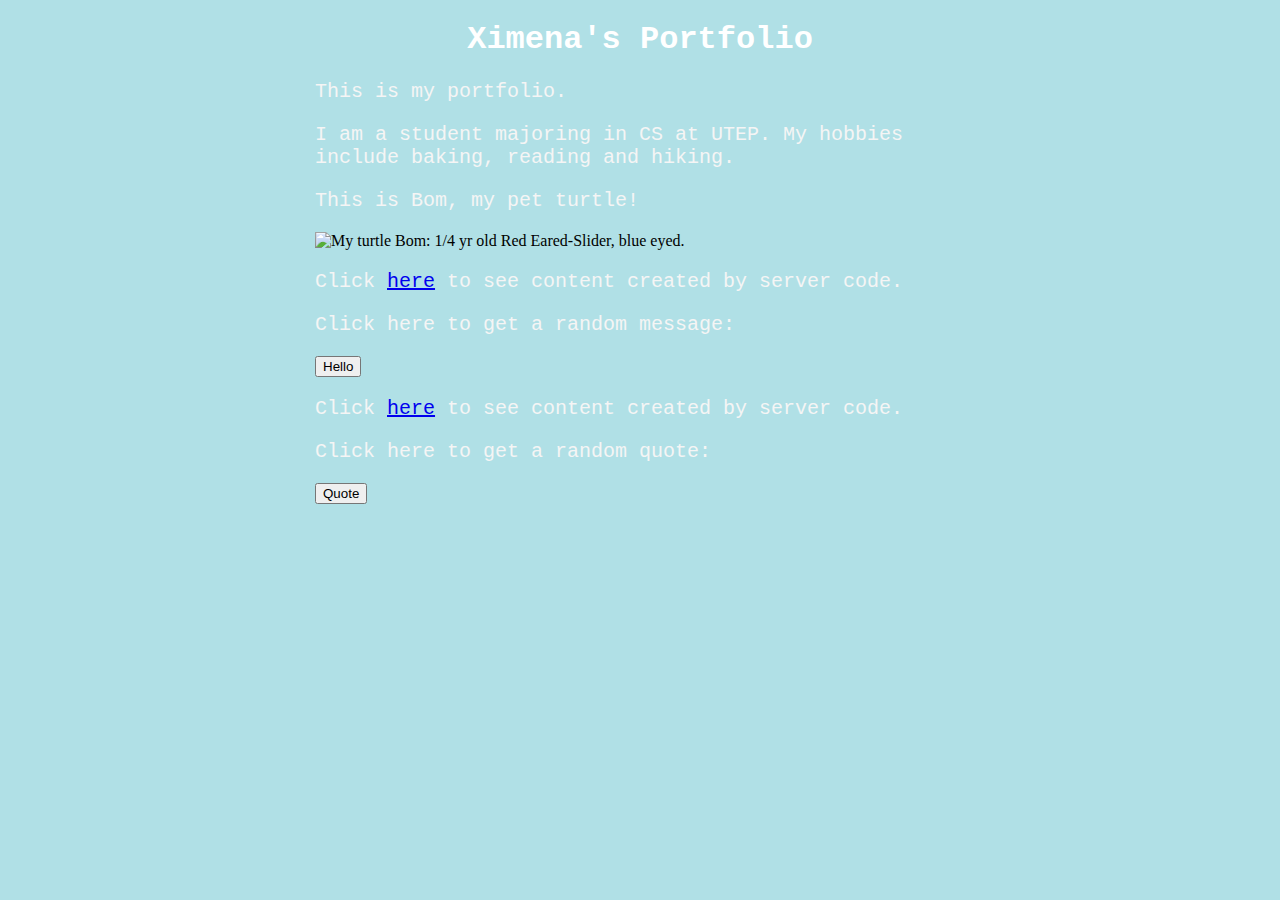
==== portfolio/src/main/webapp/index.html @ 637d01e4 "Add images folder and quote generator." ====
<!DOCTYPE html>
<html>
  <head>
    <style>
        body {
        background-color:powderblue;
        }

        h1 {
        color: white;
        font-family: "Lucida Console", "Courier New", monospace;
        text-align: center;
        }

        p {
        color: whitesmoke;
        font-family: "Lucida Console", "Courier New", monospace;
        font-size: 20px;
        }
        
    </style>
    <meta charset="UTF-8">
    <title>My Portfolio</title>
    <link rel="stylesheet" href="style.css">
    <script src="script.js"></script>
  </head>
  <body>
    <div id="content">
      <h1>Ximena's Portfolio</h1>
      <p>This is my portfolio.</p>
      <p>I am a student majoring in CS at UTEP. My hobbies include baking, reading and hiking.</p>
      <p>This is Bom, my pet turtle!</p>
      <img src="/images/Bom_img1.JPG" alt="My turtle Bom: 1/4 yr old Red Eared-Slider, blue eyed." width="512" height="359"/>
      
      <p>Click <a href="/hello">here</a> to see content created by server code.</p>
      <p>Click here to get a random message:</p>
      <button onclick="addRandomGreeting()">Hello</button>
      <div id="greeting-container"></div>

      <p>Click <a href="/Quote">here</a> to see content created by server code.</p>
      <p>Click here to get a random quote:</p>
      <button onclick="addRandomQuote()">Quote</button>
      <div id="quote-container"></div>
    </div>
  </body>
</html>
---- portfolio/src/main/webapp/style.css ----
#content {
  margin-left: auto;
  margin-right: auto;
  width: 650px;
}

#greeting-container {
  margin-top: 20px;
}
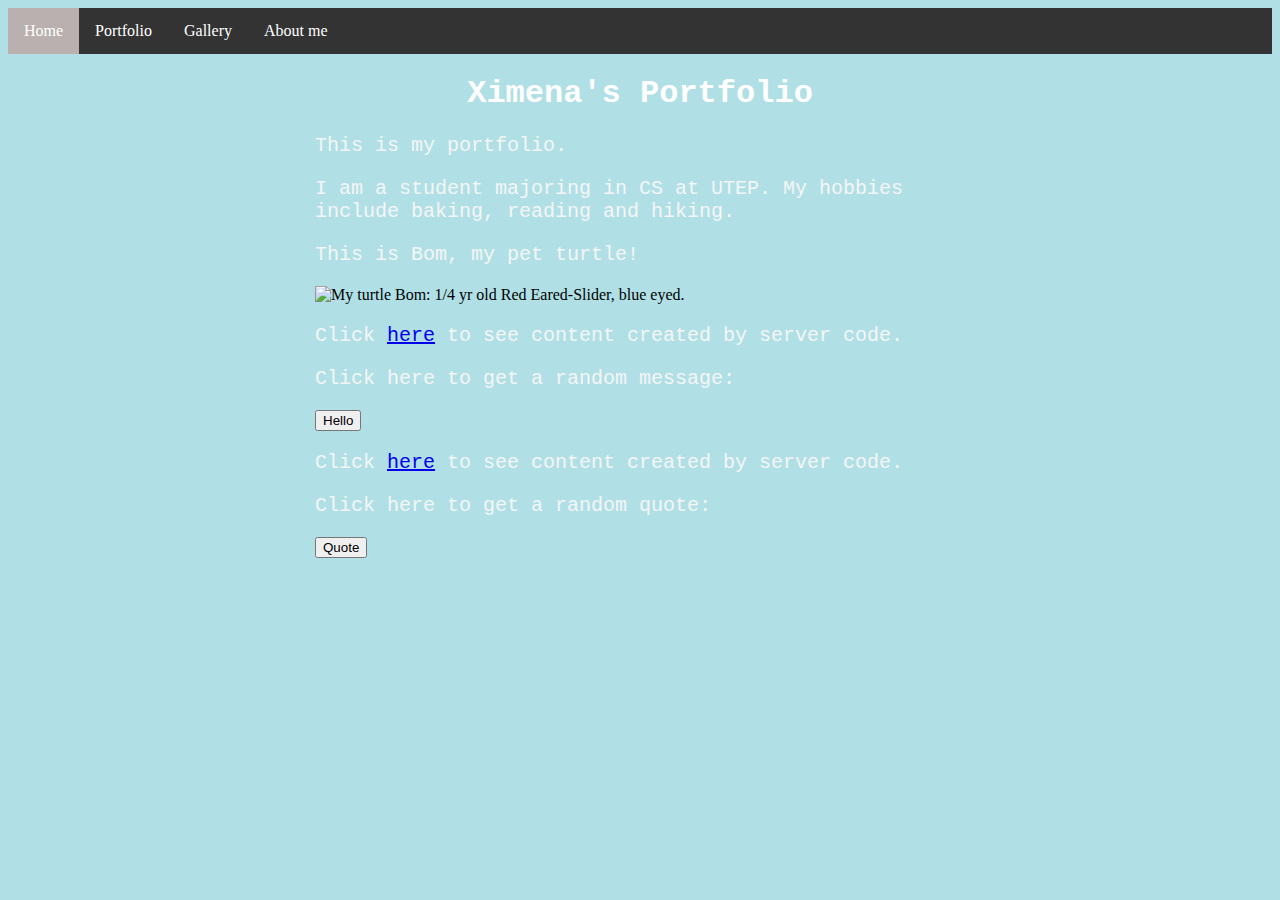
==== commit f3ee7632: "Add navegation bar, not yet functional. Will revisit and edit." ====
--- a/portfolio/src/main/webapp/index.html
+++ b/portfolio/src/main/webapp/index.html
@@ -24,14 +24,34 @@
     <link rel="stylesheet" href="style.css">
     <script src="script.js"></script>
   </head>
+
+  <!-- Page Content -->
   <body>
+    <!-- Navegation Bar -->
+    <!-- Trying to make a nice looking nav. bar
+    <div class="w3-padding-32">
+        <div class="nav-bar">
+            <a href="#" class="w3-bar-item w3-button">Home</a>
+            <a href="#" class="w3-bar-item w3-button w3-light-grey">Portfolio</a>
+            <a href="#" class="w3-bar-item w3-button">Contact</a>
+            <a href="#" class="w3-bar-item w3-button w3-hide-small">Weddings</a>
+        </div>
+    </div>
+    -->
+    <ul>
+        <li><a class="active" href="#home">Home</a></li>
+        <li><a href="#portfolio">Portfolio</a></li>
+        <li><a href="#gallery">Gallery</a></li>
+        <li><a href="#aboutme">About me</a></li>
+    </ul>
+    
     <div id="content">
       <h1>Ximena's Portfolio</h1>
       <p>This is my portfolio.</p>
       <p>I am a student majoring in CS at UTEP. My hobbies include baking, reading and hiking.</p>
       <p>This is Bom, my pet turtle!</p>
       <img src="/images/Bom_img1.JPG" alt="My turtle Bom: 1/4 yr old Red Eared-Slider, blue eyed." width="512" height="359"/>
-      
+  
       <p>Click <a href="/hello">here</a> to see content created by server code.</p>
       <p>Click here to get a random message:</p>
       <button onclick="addRandomGreeting()">Hello</button>
@@ -41,6 +61,7 @@
       <p>Click here to get a random quote:</p>
       <button onclick="addRandomQuote()">Quote</button>
       <div id="quote-container"></div>
+    
     </div>
   </body>
 </html>
--- a/portfolio/src/main/webapp/style.css
+++ b/portfolio/src/main/webapp/style.css
@@ -8,3 +8,59 @@
   margin-top: 20px;
 }
 
+ul {
+  list-style-type: none;
+  margin: 0;
+  padding: 0;
+  overflow: hidden;
+  background-color: #333;
+}
+
+li {
+  float: left;
+}
+
+li a {
+  display: block;
+  color: white;
+  text-align: center;
+  padding: 14px 16px;
+  text-decoration: none;
+}
+
+li a:hover{
+  background-color: #111;
+}
+
+.active{
+  background-color: rgb(187, 176, 176);
+}
+/*
+.nav-bar a {
+  display: inline-block;
+  color: white;
+  text-align: center;
+  background-color: #333;
+  padding: 14px;
+  text-decoration: none;
+  font-size: 17px;
+  border-radius: 5px;
+}
+
+/* Change the color of links on mouse-over */
+/*
+.pill-nav a:hover {
+  background-color: #111;
+  color: white;
+}
+
+/* Add a color to the active/current link */
+/*
+.pill-nav a.active {
+  background-color: dodgerblue;
+  color: white;
+}
+*/
+/*
+.w3-row-padding img {margin-bottom: 12px}
+*/
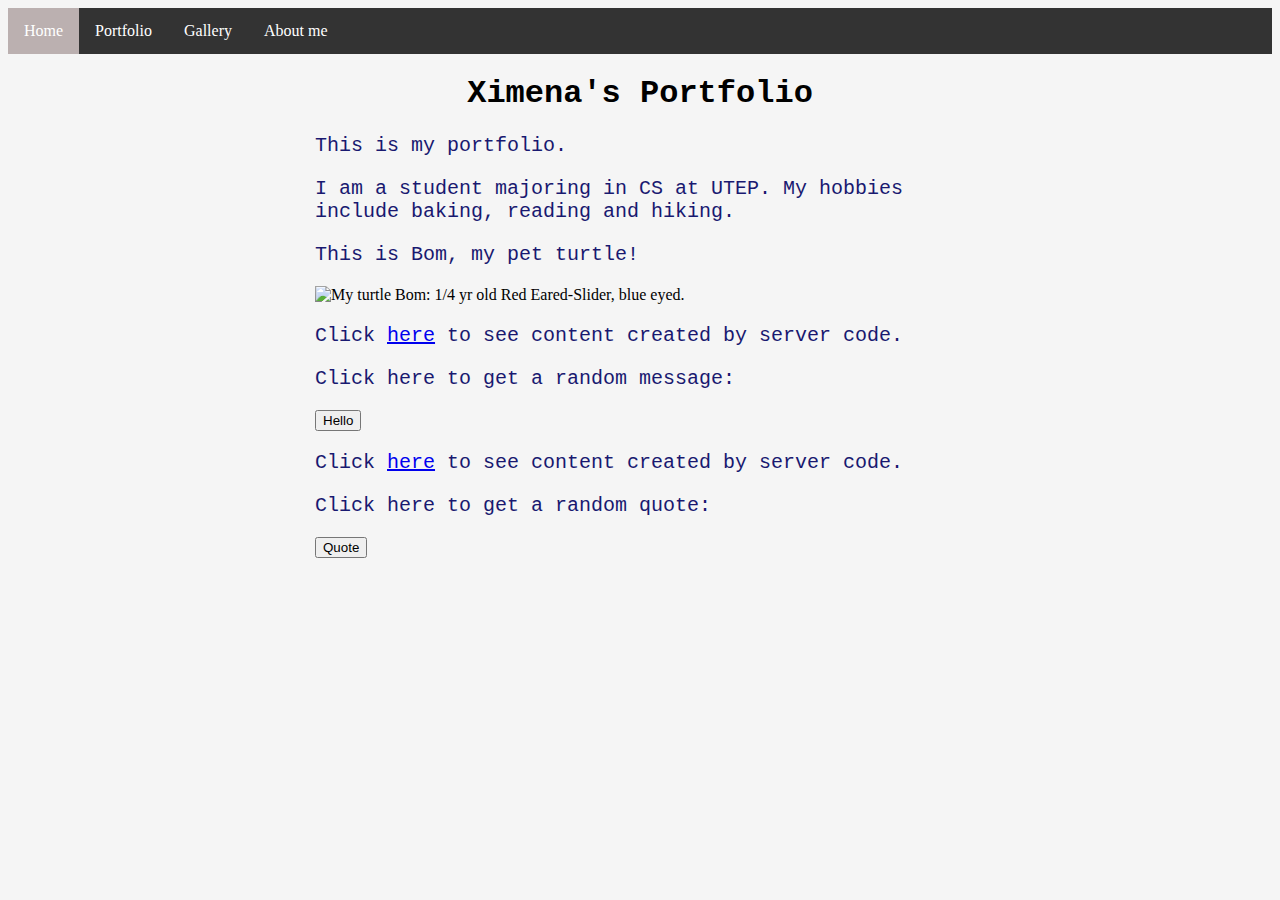
==== commit 8b9f2d36: "Styling now on CSS file" ====
--- a/portfolio/src/main/webapp/index.html
+++ b/portfolio/src/main/webapp/index.html
@@ -1,24 +1,6 @@
 <!DOCTYPE html>
 <html>
   <head>
-    <style>
-        body {
-        background-color:powderblue;
-        }
-
-        h1 {
-        color: white;
-        font-family: "Lucida Console", "Courier New", monospace;
-        text-align: center;
-        }
-
-        p {
-        color: whitesmoke;
-        font-family: "Lucida Console", "Courier New", monospace;
-        font-size: 20px;
-        }
-        
-    </style>
     <meta charset="UTF-8">
     <title>My Portfolio</title>
     <link rel="stylesheet" href="style.css">
--- a/portfolio/src/main/webapp/style.css
+++ b/portfolio/src/main/webapp/style.css
@@ -6,6 +6,22 @@
 
 #greeting-container {
   margin-top: 20px;
+}
+
+body {
+background-color:whitesmoke;
+}
+
+h1 {
+    color: black;
+    font-family: "Lucida Console", "Courier New", monospace;
+    text-align: center;
+}
+
+p {
+    color: midnightblue;
+    font-family: "Lucida Console", "Courier New", monospace;
+    font-size: 20px;
 }
 
 ul {
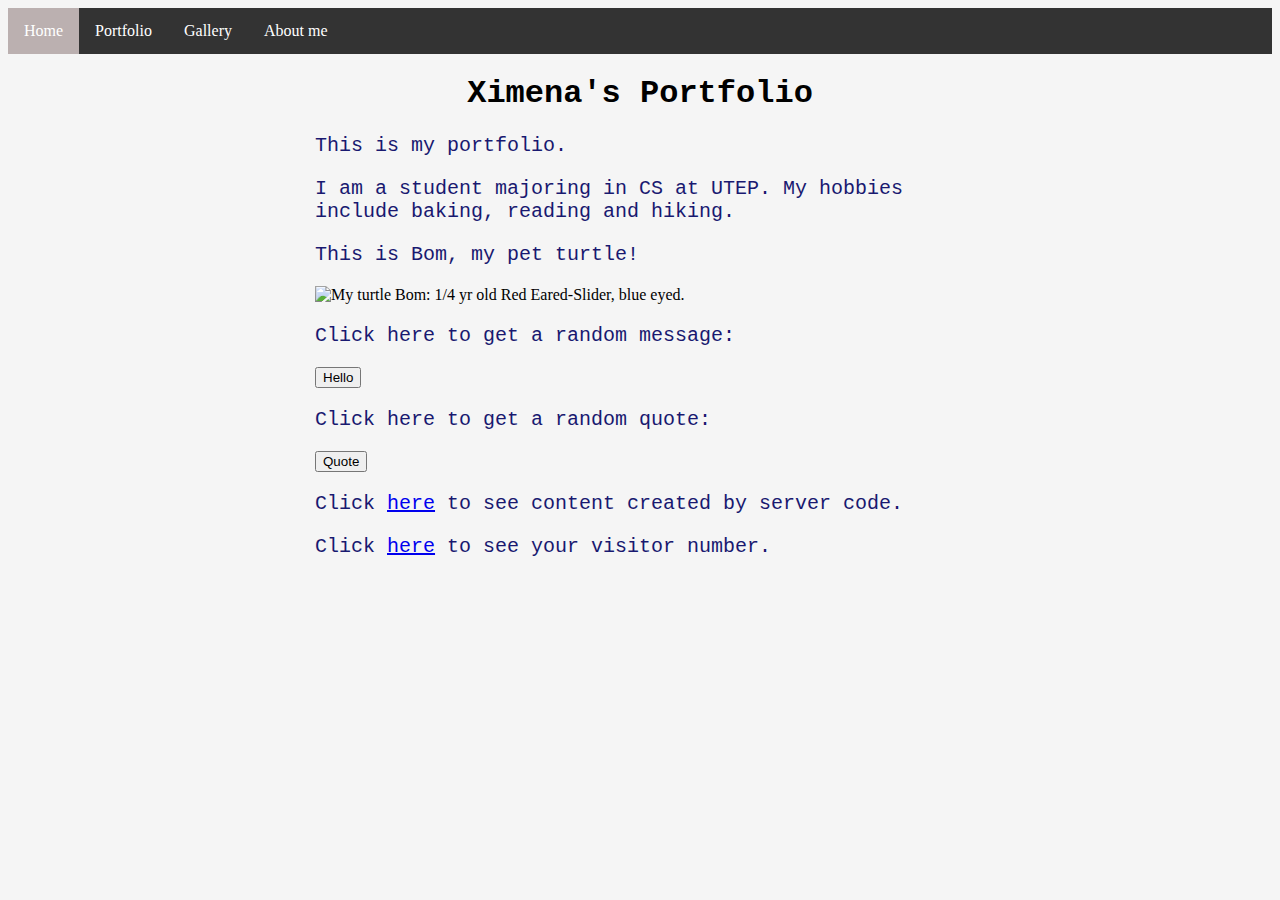
==== commit 4fd536bd: "Add Servlet count and respond to the 10th visitor" ====
--- a/portfolio/src/main/webapp/index.html
+++ b/portfolio/src/main/webapp/index.html
@@ -33,17 +33,17 @@
       <p>I am a student majoring in CS at UTEP. My hobbies include baking, reading and hiking.</p>
       <p>This is Bom, my pet turtle!</p>
       <img src="/images/Bom_img1.JPG" alt="My turtle Bom: 1/4 yr old Red Eared-Slider, blue eyed." width="512" height="359"/>
-  
-      <p>Click <a href="/hello">here</a> to see content created by server code.</p>
+
       <p>Click here to get a random message:</p>
       <button onclick="addRandomGreeting()">Hello</button>
       <div id="greeting-container"></div>
 
-      <p>Click <a href="/Quote">here</a> to see content created by server code.</p>
       <p>Click here to get a random quote:</p>
       <button onclick="addRandomQuote()">Quote</button>
       <div id="quote-container"></div>
     
+      <p>Click <a href="/hello">here</a> to see content created by server code.</p>
+      <p>Click <a href="/test_servlet">here</a> to see your visitor number.</p>
     </div>
   </body>
 </html>
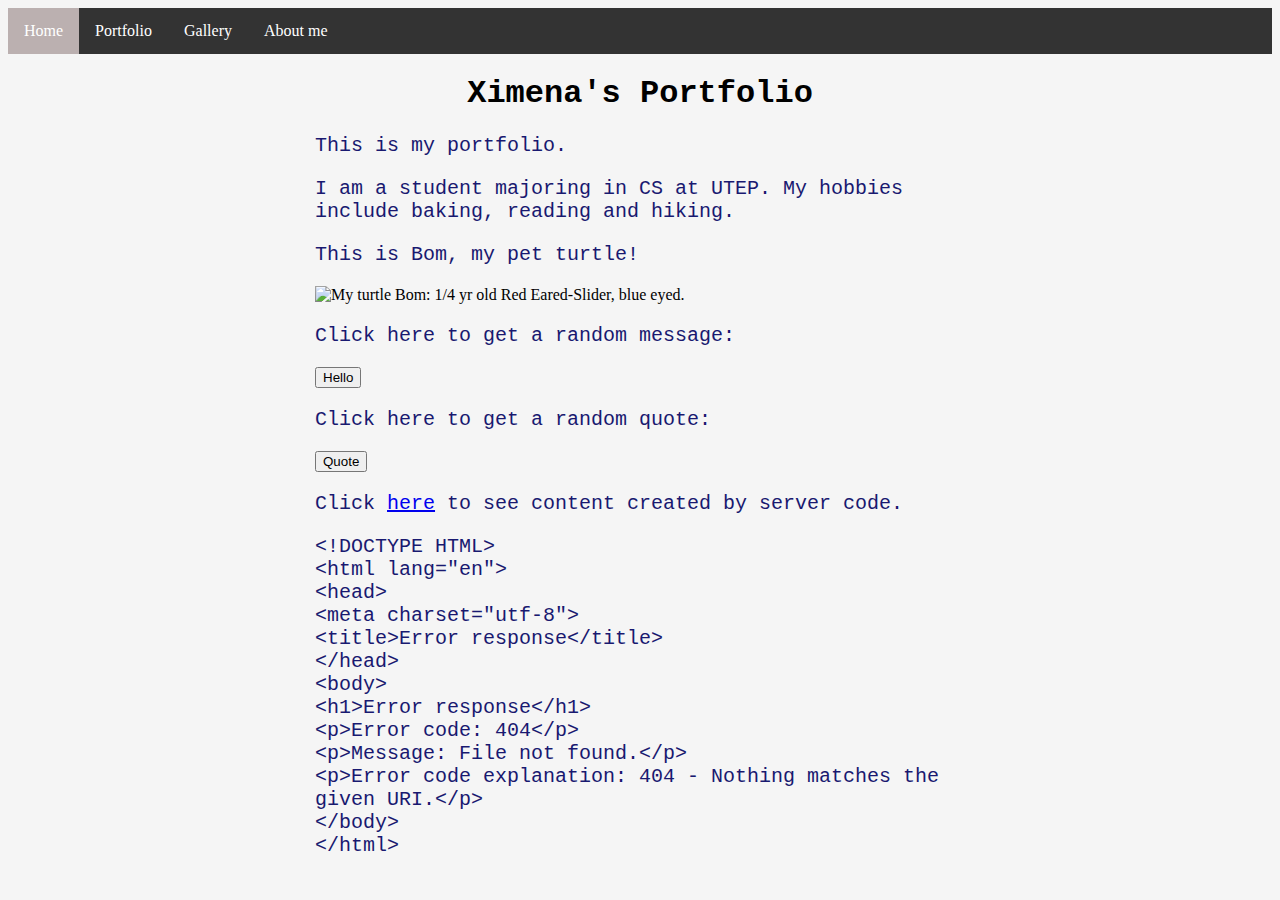
==== commit faf16726: "View count now works through fetch(). It changes automatically on load." ====
--- a/portfolio/src/main/webapp/index.html
+++ b/portfolio/src/main/webapp/index.html
@@ -8,7 +8,7 @@
   </head>
 
   <!-- Page Content -->
-  <body>
+  <body onload="showTimesClicked()">
     <!-- Navegation Bar -->
     <!-- Trying to make a nice looking nav. bar
     <div class="w3-padding-32">
@@ -43,7 +43,19 @@
       <div id="quote-container"></div>
     
       <p>Click <a href="/hello">here</a> to see content created by server code.</p>
-      <p>Click <a href="/test_servlet">here</a> to see your visitor number.</p>
+      <!--<p>Click <a href="/test_servlet">here</a> to see your visitor number.</p>
+      -->
+      <p id="button-container"></p>
+         
     </div>
+
+    <!--
+    <p>Click this button and see what happens.</p>
+    <button onclick="showTimesClicked();">
+      Button
+    </button>
+    <p id="button-container"></p>
+    <p>Click <a href="/test_servlet">here</a> to see the server response directly.</p>
+    -->
   </body>
 </html>
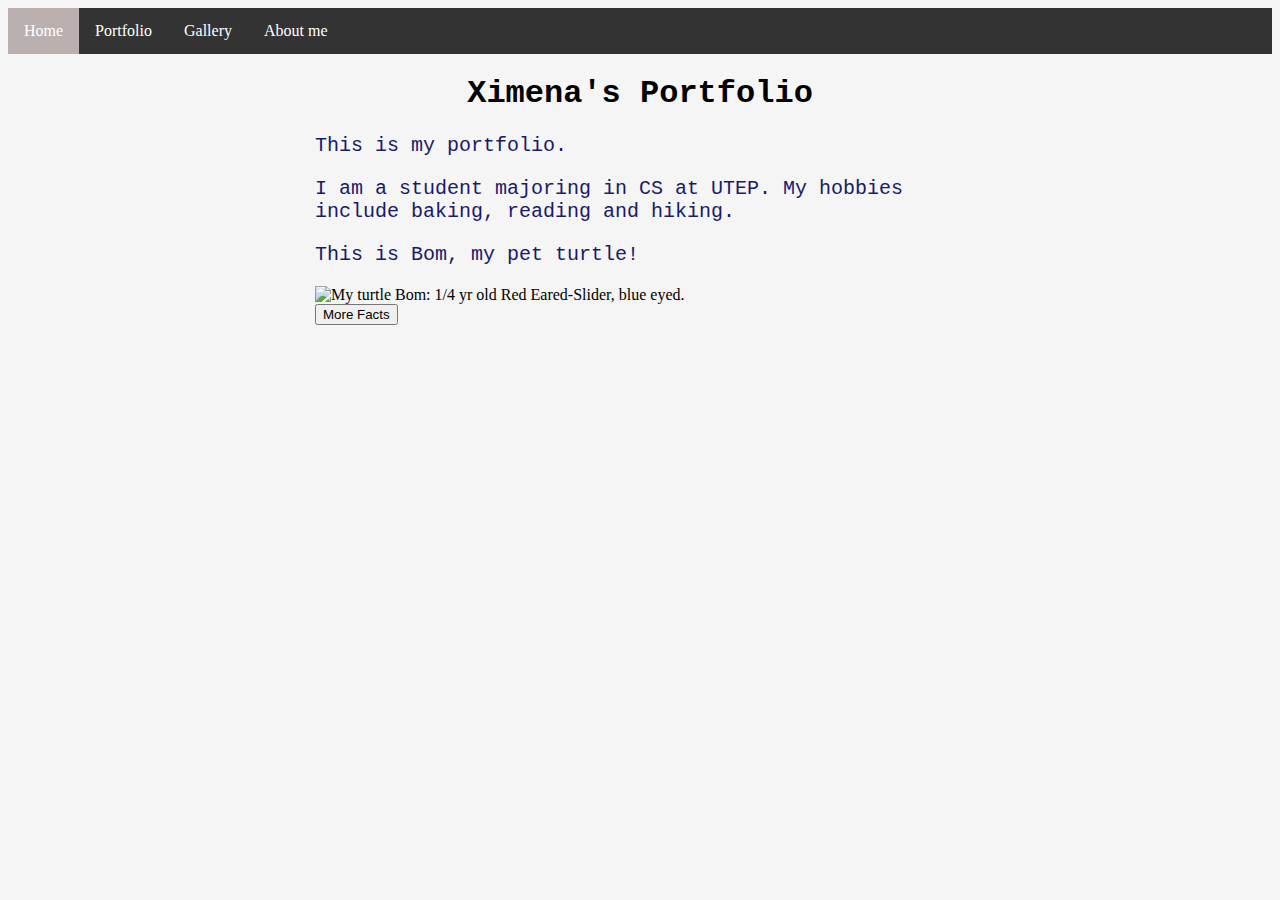
==== commit 9addc5a0: "Working random facts under introduction. Random fact button. W2 work." ====
--- a/portfolio/src/main/webapp/index.html
+++ b/portfolio/src/main/webapp/index.html
@@ -8,7 +8,7 @@
   </head>
 
   <!-- Page Content -->
-  <body onload="showTimesClicked()">
+  <body onload="getServerFacts()">
     <!-- Navegation Bar -->
     <!-- Trying to make a nice looking nav. bar
     <div class="w3-padding-32">
@@ -33,29 +33,29 @@
       <p>I am a student majoring in CS at UTEP. My hobbies include baking, reading and hiking.</p>
       <p>This is Bom, my pet turtle!</p>
       <img src="/images/Bom_img1.JPG" alt="My turtle Bom: 1/4 yr old Red Eared-Slider, blue eyed." width="512" height="359"/>
+      
+      <div id="fact-box"> 
+        <div id="fact-container"> </div>
+        <button onclick="getServerFacts()"> More Facts </button>
+      </div>
 
+      <!--
       <p>Click here to get a random message:</p>
       <button onclick="addRandomGreeting()">Hello</button>
       <div id="greeting-container"></div>
-
+    
+      
       <p>Click here to get a random quote:</p>
       <button onclick="addRandomQuote()">Quote</button>
       <div id="quote-container"></div>
     
       <p>Click <a href="/hello">here</a> to see content created by server code.</p>
-      <!--<p>Click <a href="/test_servlet">here</a> to see your visitor number.</p>
-      -->
+      
+      <p>Click <a href="/visits_servlet">here</a> to see your visitor number.</p>
+      --> 
       <p id="button-container"></p>
-         
+        
     </div>
 
-    <!--
-    <p>Click this button and see what happens.</p>
-    <button onclick="showTimesClicked();">
-      Button
-    </button>
-    <p id="button-container"></p>
-    <p>Click <a href="/test_servlet">here</a> to see the server response directly.</p>
-    -->
   </body>
 </html>
--- a/portfolio/src/main/webapp/style.css
+++ b/portfolio/src/main/webapp/style.css
@@ -6,6 +6,13 @@
 
 #greeting-container {
   margin-top: 20px;
+}
+
+#fact-container {
+  align: center;
+  color: black;
+  font-family: "Lucida Console", "Courier New", monospace;
+  text-align: center;
 }
 
 body {
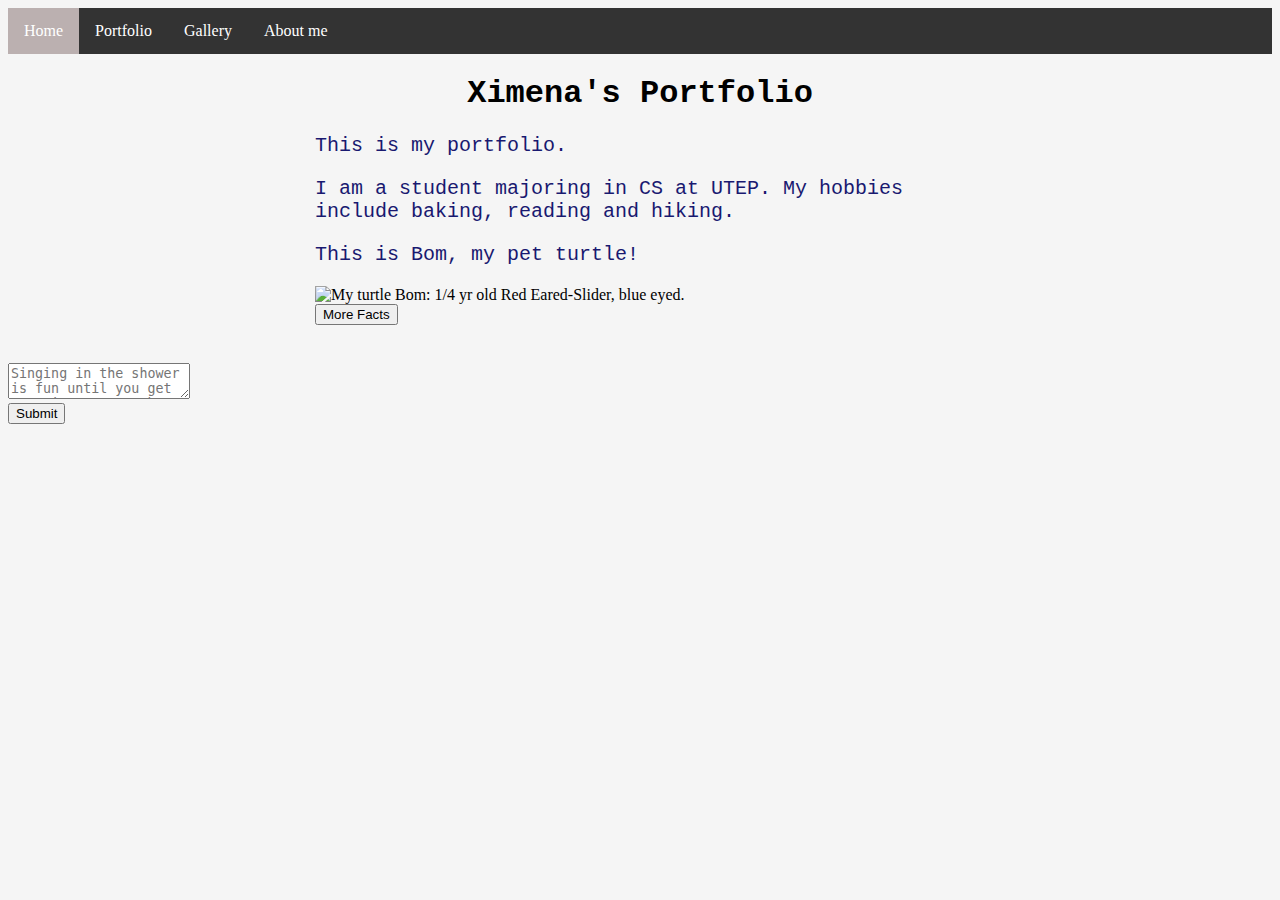
==== commit 638fbedb: "W2 Connect forms to Servers. Message from user is sent to server." ====
--- a/portfolio/src/main/webapp/index.html
+++ b/portfolio/src/main/webapp/index.html
@@ -39,6 +39,10 @@
         <button onclick="getServerFacts()"> More Facts </button>
       </div>
 
+      <br/> 
+
+      
+
       <!--
       <p>Click here to get a random message:</p>
       <button onclick="addRandomGreeting()">Hello</button>
@@ -57,5 +61,11 @@
         
     </div>
 
+    <form action="/form-handler" method="POST">
+        <textarea name="comment" placeholder="Singing in the shower is fun until you get soap in your mouth. Then it's a soap opera."></textarea>
+        <br/> 
+        <button>Submit</button>
+    </form>
+
   </body>
 </html>
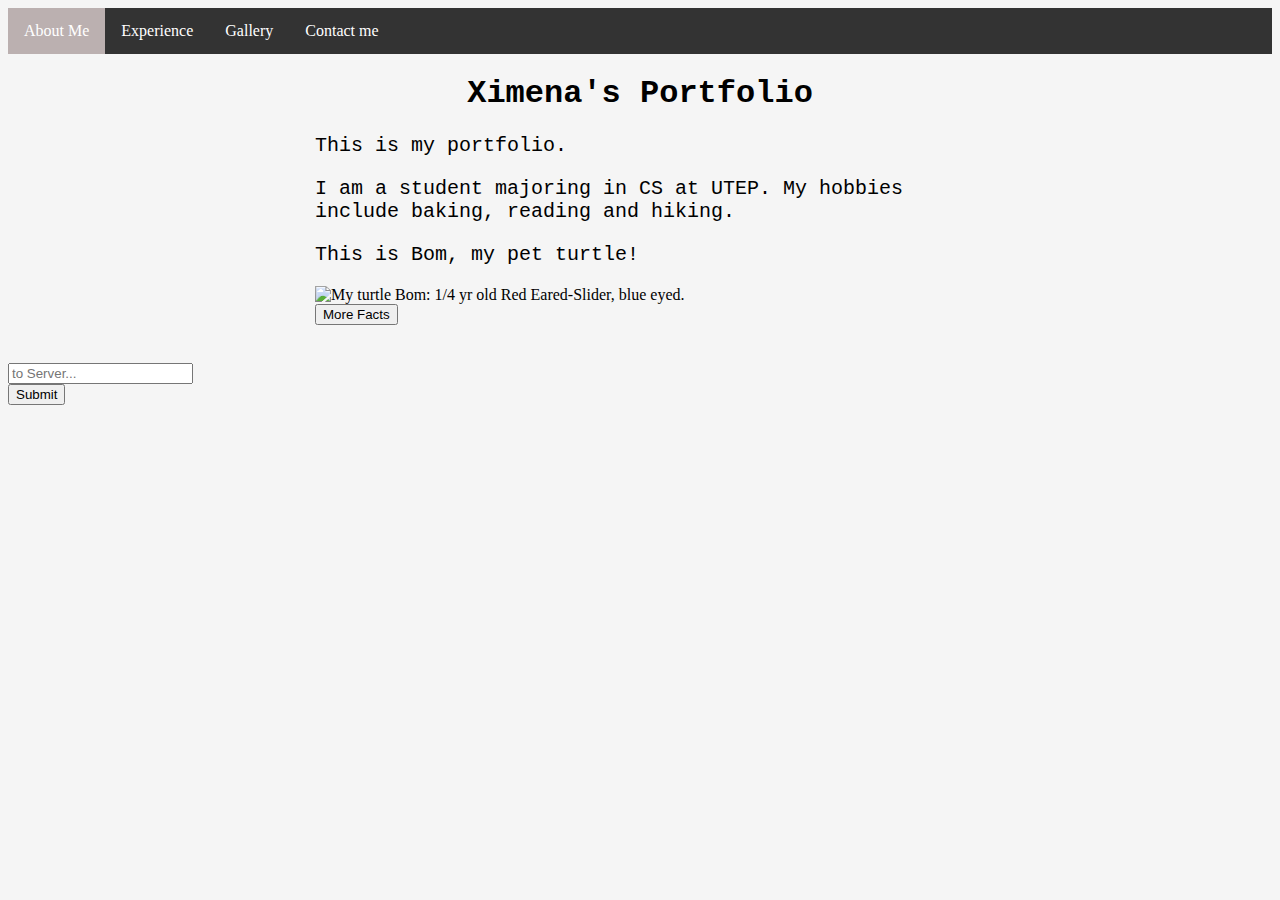
==== commit d13e7e25: "Pages html on pages folder. Images uploaded to images folder." ====
--- a/portfolio/src/main/webapp/index.html
+++ b/portfolio/src/main/webapp/index.html
@@ -2,7 +2,7 @@
 <html>
   <head>
     <meta charset="UTF-8">
-    <title>My Portfolio</title>
+    <title>Ximena's Portfolio</title>
     <link rel="stylesheet" href="style.css">
     <script src="script.js"></script>
   </head>
@@ -21,10 +21,10 @@
     </div>
     -->
     <ul>
-        <li><a class="active" href="#home">Home</a></li>
-        <li><a href="#portfolio">Portfolio</a></li>
-        <li><a href="#gallery">Gallery</a></li>
-        <li><a href="#aboutme">About me</a></li>
+        <li><a class="active" href="#home">About Me</a></li>
+        <li><a href="pages/experience.html">Experience</a></li>
+        <li><a href="pages/gallery.html">Gallery</a></li>
+        <li><a href="pages/contact.html">Contact me</a></li>
     </ul>
     
     <div id="content">
@@ -62,9 +62,9 @@
     </div>
 
     <form action="/form-handler" method="POST">
-        <textarea name="comment" placeholder="Singing in the shower is fun until you get soap in your mouth. Then it's a soap opera."></textarea>
+        <input type="text" name="Message" placeholder="to Server..."></textarea>
         <br/> 
-        <button>Submit</button>
+        <input type="submit"/>
     </form>
 
   </body>
--- a/portfolio/src/main/webapp/style.css
+++ b/portfolio/src/main/webapp/style.css
@@ -9,7 +9,7 @@
 }
 
 #fact-container {
-  align: center;
+  text-align: center;
   color: black;
   font-family: "Lucida Console", "Courier New", monospace;
   text-align: center;
@@ -26,7 +26,7 @@
 }
 
 p {
-    color: midnightblue;
+    color: black;
     font-family: "Lucida Console", "Courier New", monospace;
     font-size: 20px;
 }
